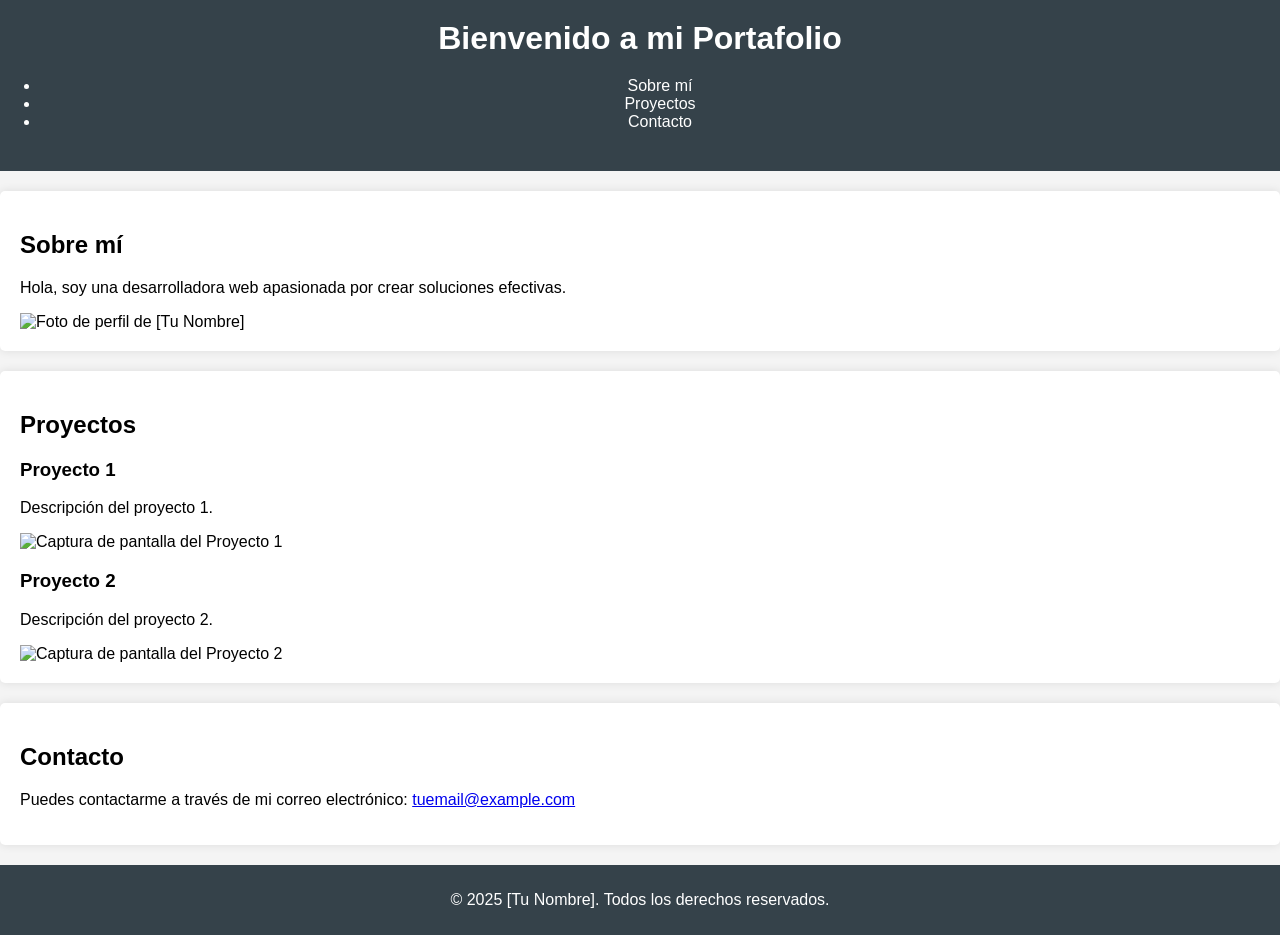
==== index.html @ aa021820 "cambios pagina" ====
<!DOCTYPE html>
<html lang="es">
<head>
    <meta charset="UTF-8">
    <meta name="viewport" content="width=device-width, initial-scale=1.0">
    <title>Mi Portafolio</title>
    <link rel="stylesheet" href="styles.css">
</head>
<body>
    <header>
        <h1>Bienvenido a mi Portafolio</h1>
        <nav>
            <ul>
                <li><a href="#sobre-mi">Sobre mí</a></li>
                <li><a href="#proyectos">Proyectos</a></li>
                <li><a href="#contacto">Contacto</a></li>
            </ul>
        </nav>
    </header>
    
    <section id="sobre-mi">
        <h2>Sobre mí</h2>
        <p>Hola, soy una desarrolladora web apasionada por crear soluciones efectivas.</p>
        <img src="mi-foto.jpg" alt="Foto de perfil de [Tu Nombre]">
    </section>
    
    <section id="proyectos">
        <h2>Proyectos</h2>
        <article>
            <h3>Proyecto 1</h3>
            <p>Descripción del proyecto 1.</p>
            <img src="proyecto1.jpg" alt="Captura de pantalla del Proyecto 1">
        </article>
        <article>
            <h3>Proyecto 2</h3>
            <p>Descripción del proyecto 2.</p>
            <img src="proyecto2.jpg" alt="Captura de pantalla del Proyecto 2">
        </article>
    </section>
    
    <section id="contacto">
        <h2>Contacto</h2>
        <p>Puedes contactarme a través de mi correo electrónico: <a href="mailto:tuemail@example.com">tuemail@example.com</a></p>
    </section>
    
    <footer>
        <p>&copy; 2025 [Tu Nombre]. Todos los derechos reservados.</p>
    </footer>

    <script src="script.js"></script>
</body>
</html>
---- styles.css ----
body {
    font-family: Arial, sans-serif;
    margin: 0;
    padding: 0;
    background-color: #f4f4f4;
}

header {
    background: #35424a;
    color: #ffffff;
    padding: 20px 0;
    text-align: center;
}

h1 {
    margin: 0;
}

nav {
    margin: 20px 0;
}

nav a {
    color: #ffffff;
    text-decoration: none;
    margin: 0 15px;
}

nav a:hover {
    text-decoration: underline;
}

.container {
    width: 80%;
    margin: auto;
    overflow: hidden;
}

section {
    background: #ffffff;
    padding: 20px;
    margin: 20px 0;
    border-radius: 5px;
    box-shadow: 0 0 10px rgba(0, 0, 0, 0.1);
}

footer {
    text-align: center;
    padding: 10px 0;
    background: #35424a;
    color: #ffffff;
    position: relative;
    bottom: 0;
    width: 100%;
}

@media (max-width: 768px) {
    .container {
        width: 95%;
    }

    nav a {
        display: block;
        margin: 10px 0;
    }
}
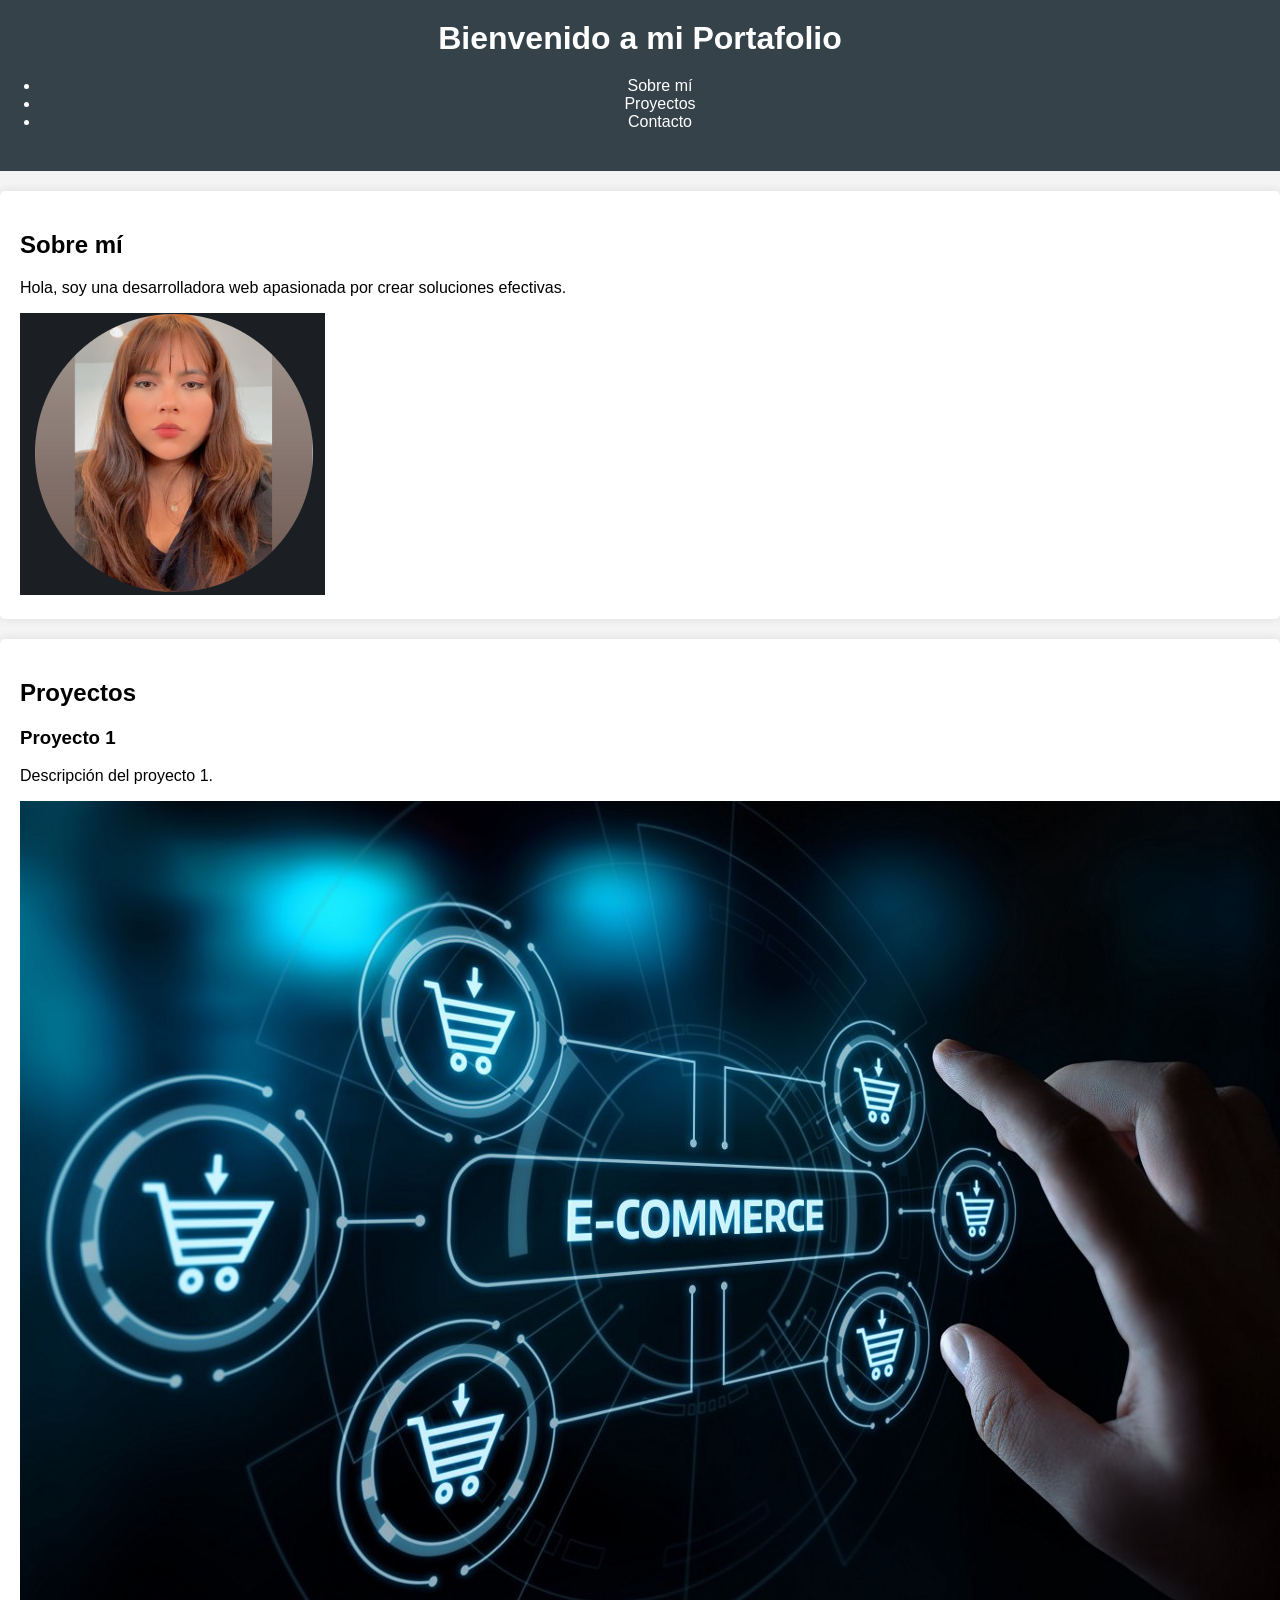
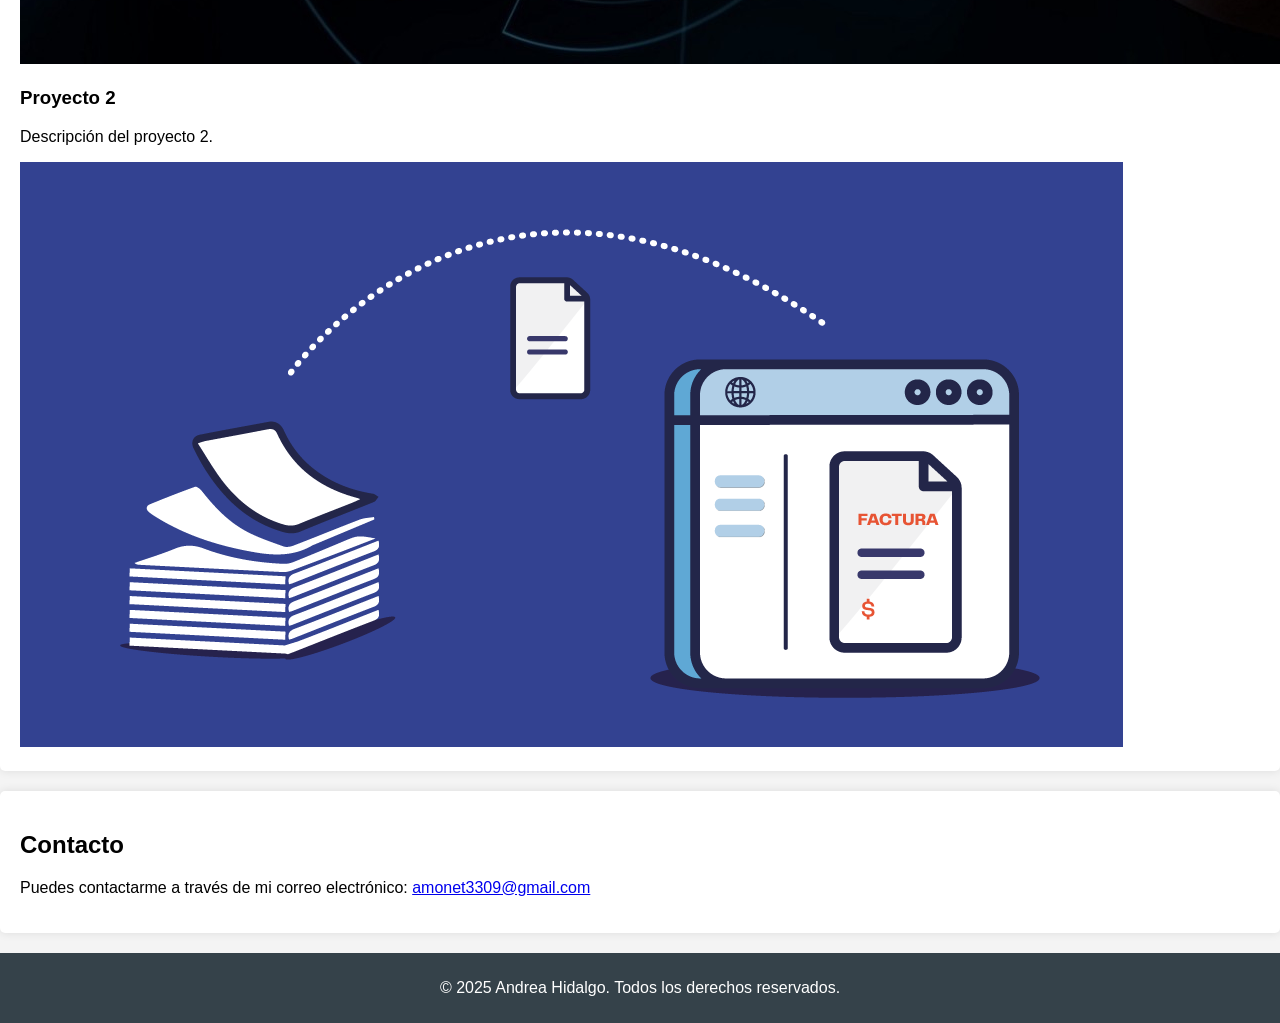
==== commit 23b86c6e: "actualización de imagenes" ====
--- a/index.html
+++ b/index.html
@@ -21,7 +21,7 @@
     <section id="sobre-mi">
         <h2>Sobre mí</h2>
         <p>Hola, soy una desarrolladora web apasionada por crear soluciones efectivas.</p>
-        <img src="mi-foto.jpg" alt="Foto de perfil de [Tu Nombre]">
+        <img src="images/yo.png" alt="Foto de perfil de Andrea Hidalgo">
     </section>
     
     <section id="proyectos">
@@ -29,22 +29,22 @@
         <article>
             <h3>Proyecto 1</h3>
             <p>Descripción del proyecto 1.</p>
-            <img src="proyecto1.jpg" alt="Captura de pantalla del Proyecto 1">
+            <img src="images/ecommerce-peru.jpeg" alt="Proyecto 1: Ecommerce PetShop">
         </article>
         <article>
             <h3>Proyecto 2</h3>
             <p>Descripción del proyecto 2.</p>
-            <img src="proyecto2.jpg" alt="Captura de pantalla del Proyecto 2">
+            <img src="images/contracts.png" alt="Proyecto 2: Sistema de Contratos">
         </article>
     </section>
     
     <section id="contacto">
         <h2>Contacto</h2>
-        <p>Puedes contactarme a través de mi correo electrónico: <a href="mailto:tuemail@example.com">tuemail@example.com</a></p>
+        <p>Puedes contactarme a través de mi correo electrónico: <a href="mailto:amonet3309@gmail.com">amonet3309@gmail.com</a></p>
     </section>
     
     <footer>
-        <p>&copy; 2025 [Tu Nombre]. Todos los derechos reservados.</p>
+        <p>&copy; 2025 Andrea Hidalgo. Todos los derechos reservados.</p>
     </footer>
 
     <script src="script.js"></script>
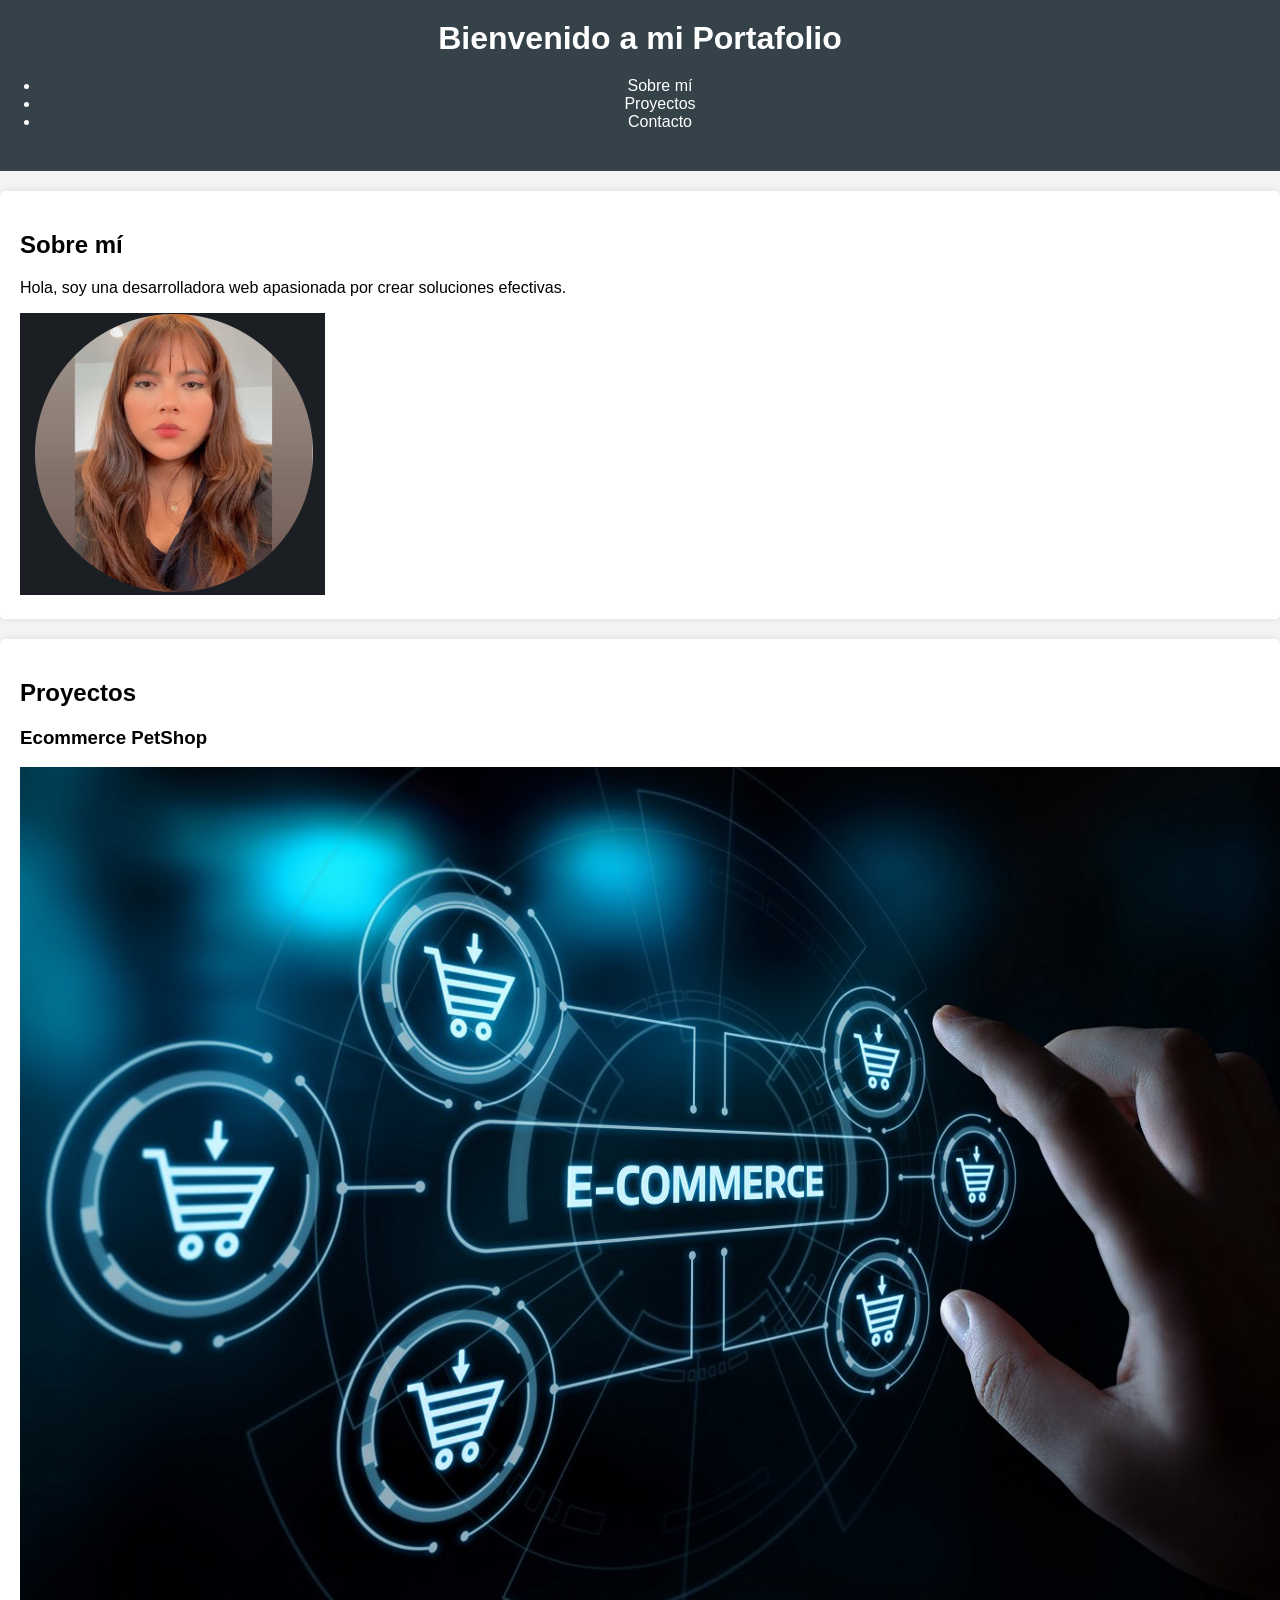
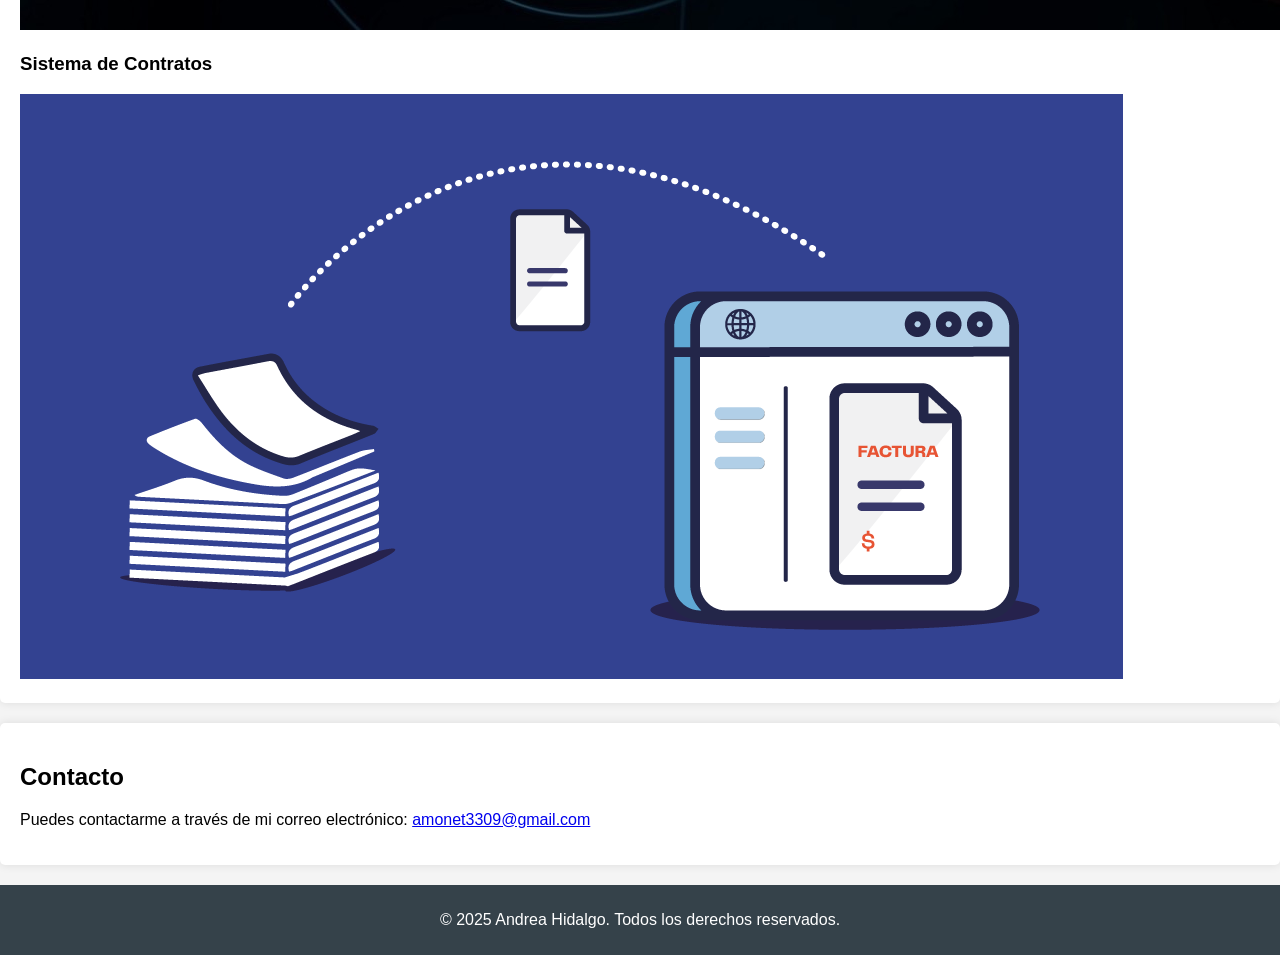
==== commit 9b1f1e77: "actualización de texto" ====
--- a/index.html
+++ b/index.html
@@ -27,13 +27,11 @@
     <section id="proyectos">
         <h2>Proyectos</h2>
         <article>
-            <h3>Proyecto 1</h3>
-            <p>Descripción del proyecto 1.</p>
+            <h3>Ecommerce PetShop</h3>
             <img src="images/ecommerce-peru.jpeg" alt="Proyecto 1: Ecommerce PetShop">
         </article>
         <article>
-            <h3>Proyecto 2</h3>
-            <p>Descripción del proyecto 2.</p>
+            <h3>Sistema de Contratos</h3>
             <img src="images/contracts.png" alt="Proyecto 2: Sistema de Contratos">
         </article>
     </section>
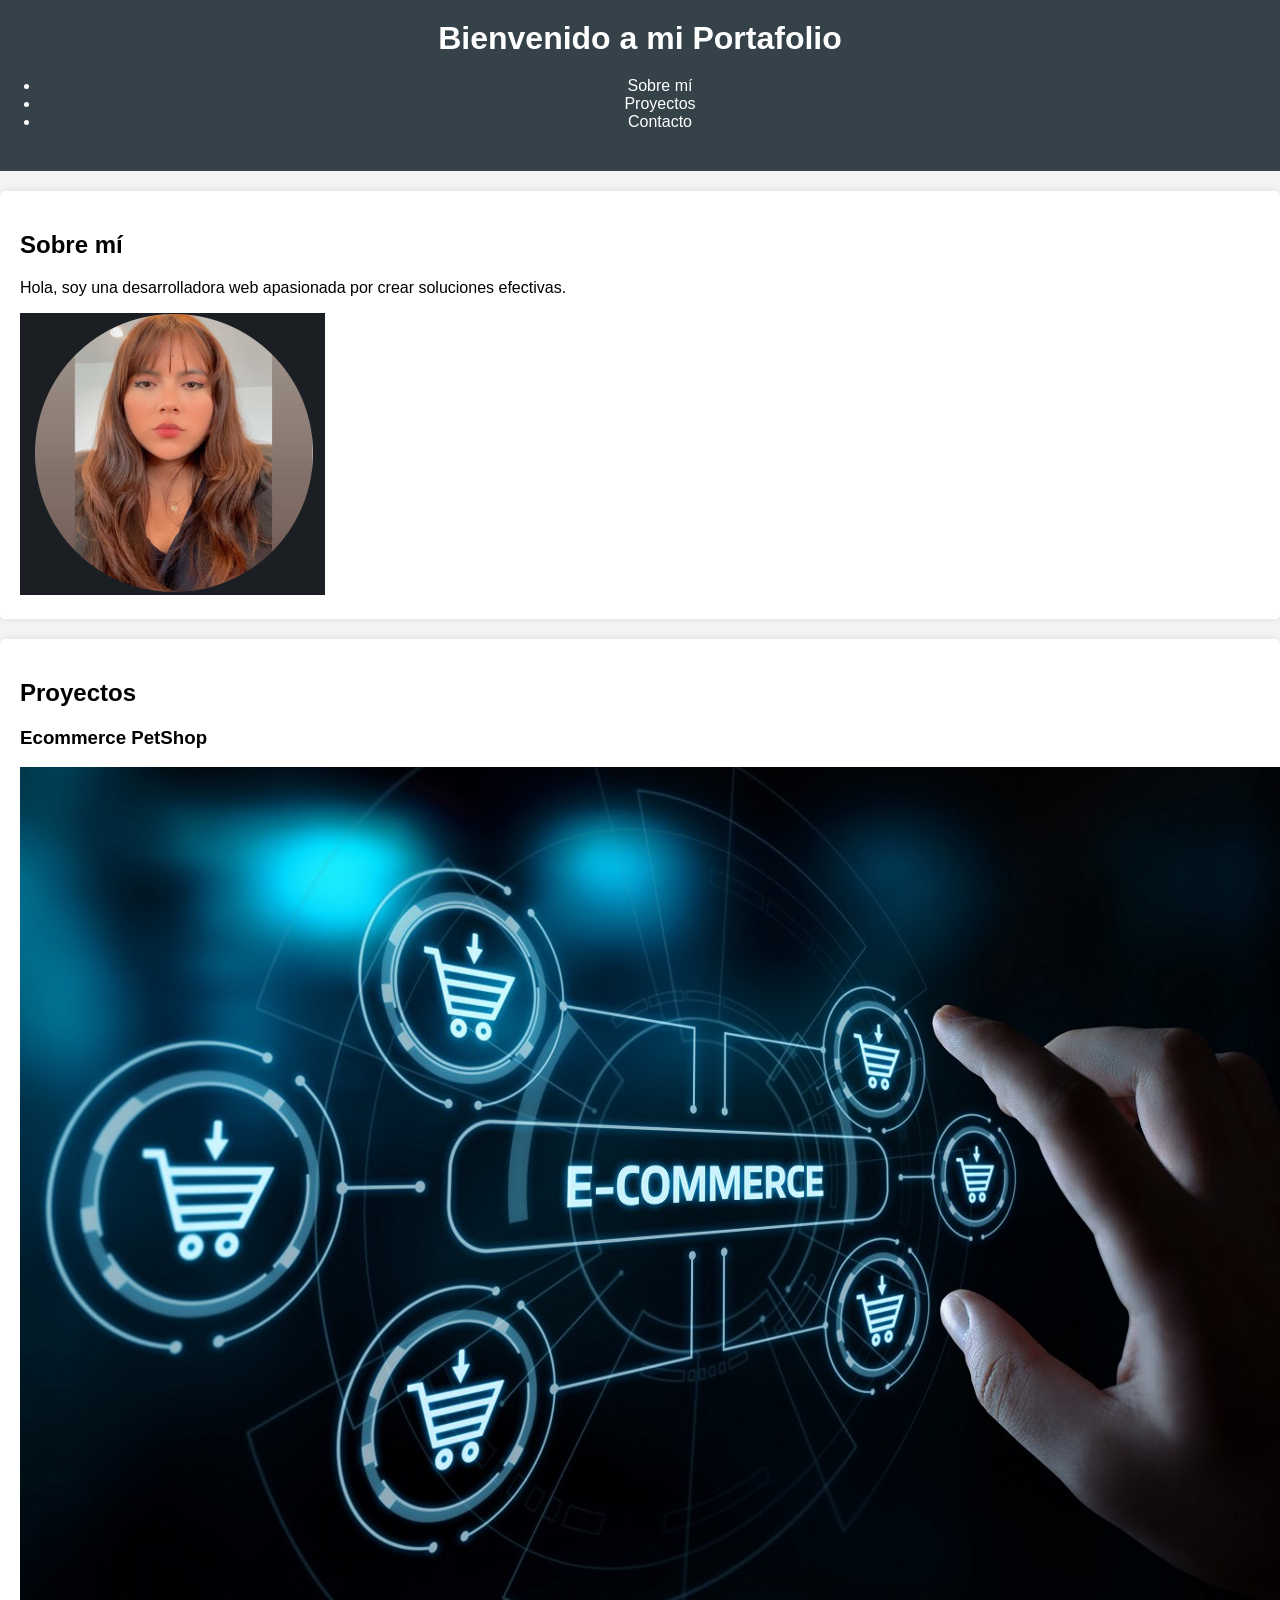
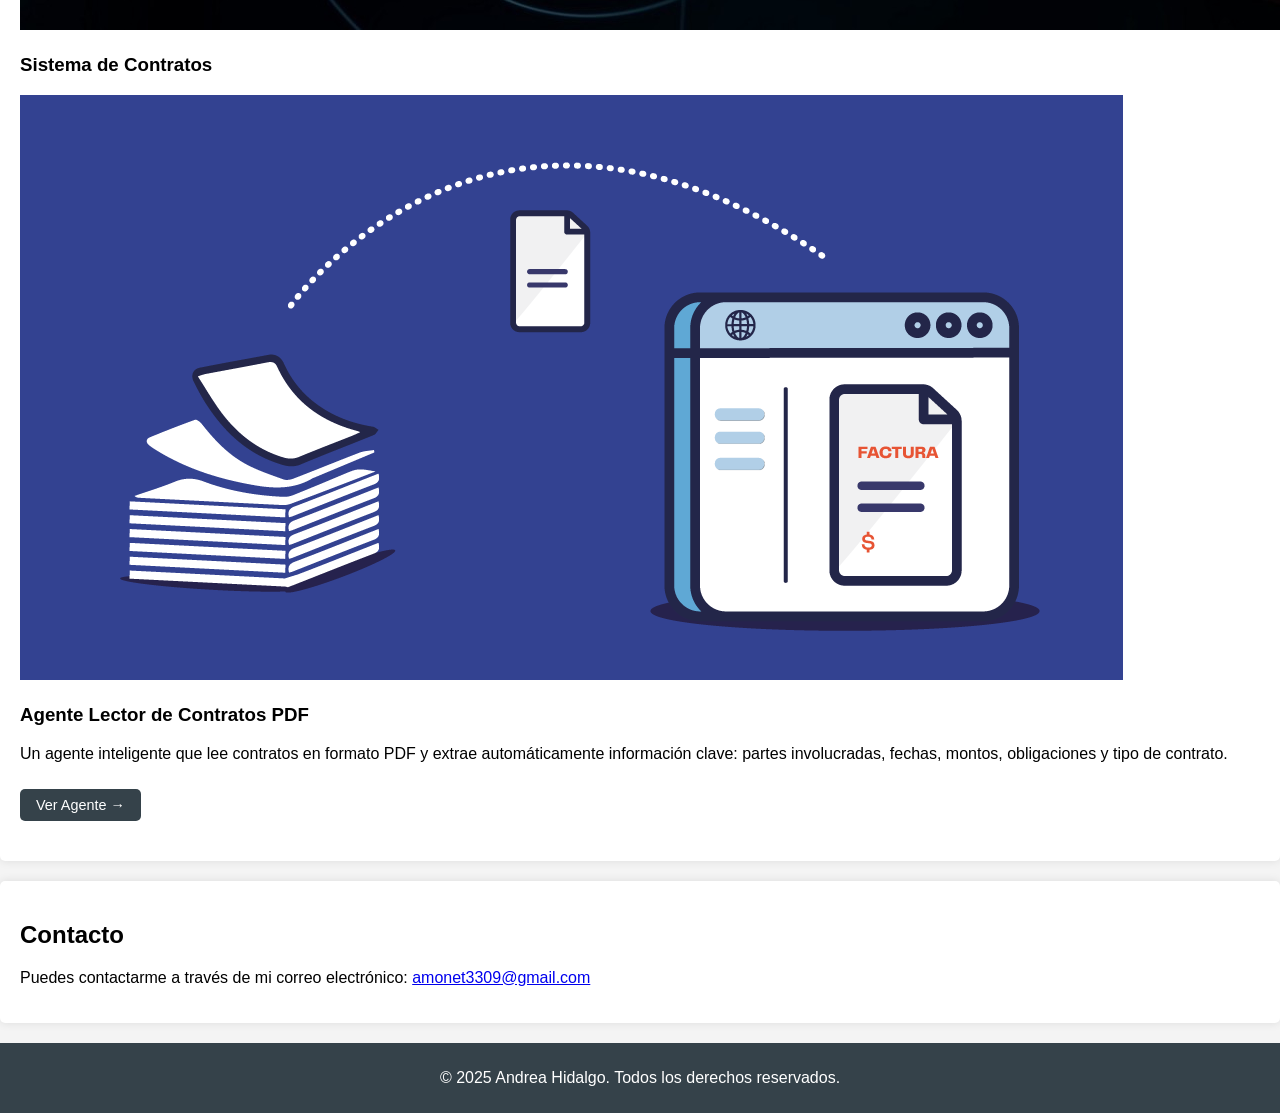
==== commit 6bf16aa5: "Add PDF contract reader agent with local PDF.js vendor Co-authored-by: andreape7 <165496353+andreape" ====
--- a/index.html
+++ b/index.html
@@ -34,6 +34,11 @@
             <h3>Sistema de Contratos</h3>
             <img src="images/contracts.png" alt="Proyecto 2: Sistema de Contratos">
         </article>
+        <article>
+            <h3>Agente Lector de Contratos PDF</h3>
+            <p>Un agente inteligente que lee contratos en formato PDF y extrae automáticamente información clave: partes involucradas, fechas, montos, obligaciones y tipo de contrato.</p>
+            <a href="contract-reader.html" class="project-link">Ver Agente →</a>
+        </article>
     </section>
     
     <section id="contacto">
--- a/styles.css
+++ b/styles.css
@@ -44,6 +44,26 @@
     box-shadow: 0 0 10px rgba(0, 0, 0, 0.1);
 }
 
+article {
+    margin-bottom: 20px;
+}
+
+.project-link {
+    display: inline-block;
+    margin-top: 10px;
+    padding: 8px 16px;
+    background: #35424a;
+    color: #ffffff;
+    text-decoration: none;
+    border-radius: 5px;
+    font-size: 0.9rem;
+    transition: background 0.2s;
+}
+
+.project-link:hover {
+    background: #4a5f6b;
+}
+
 footer {
     text-align: center;
     padding: 10px 0;
